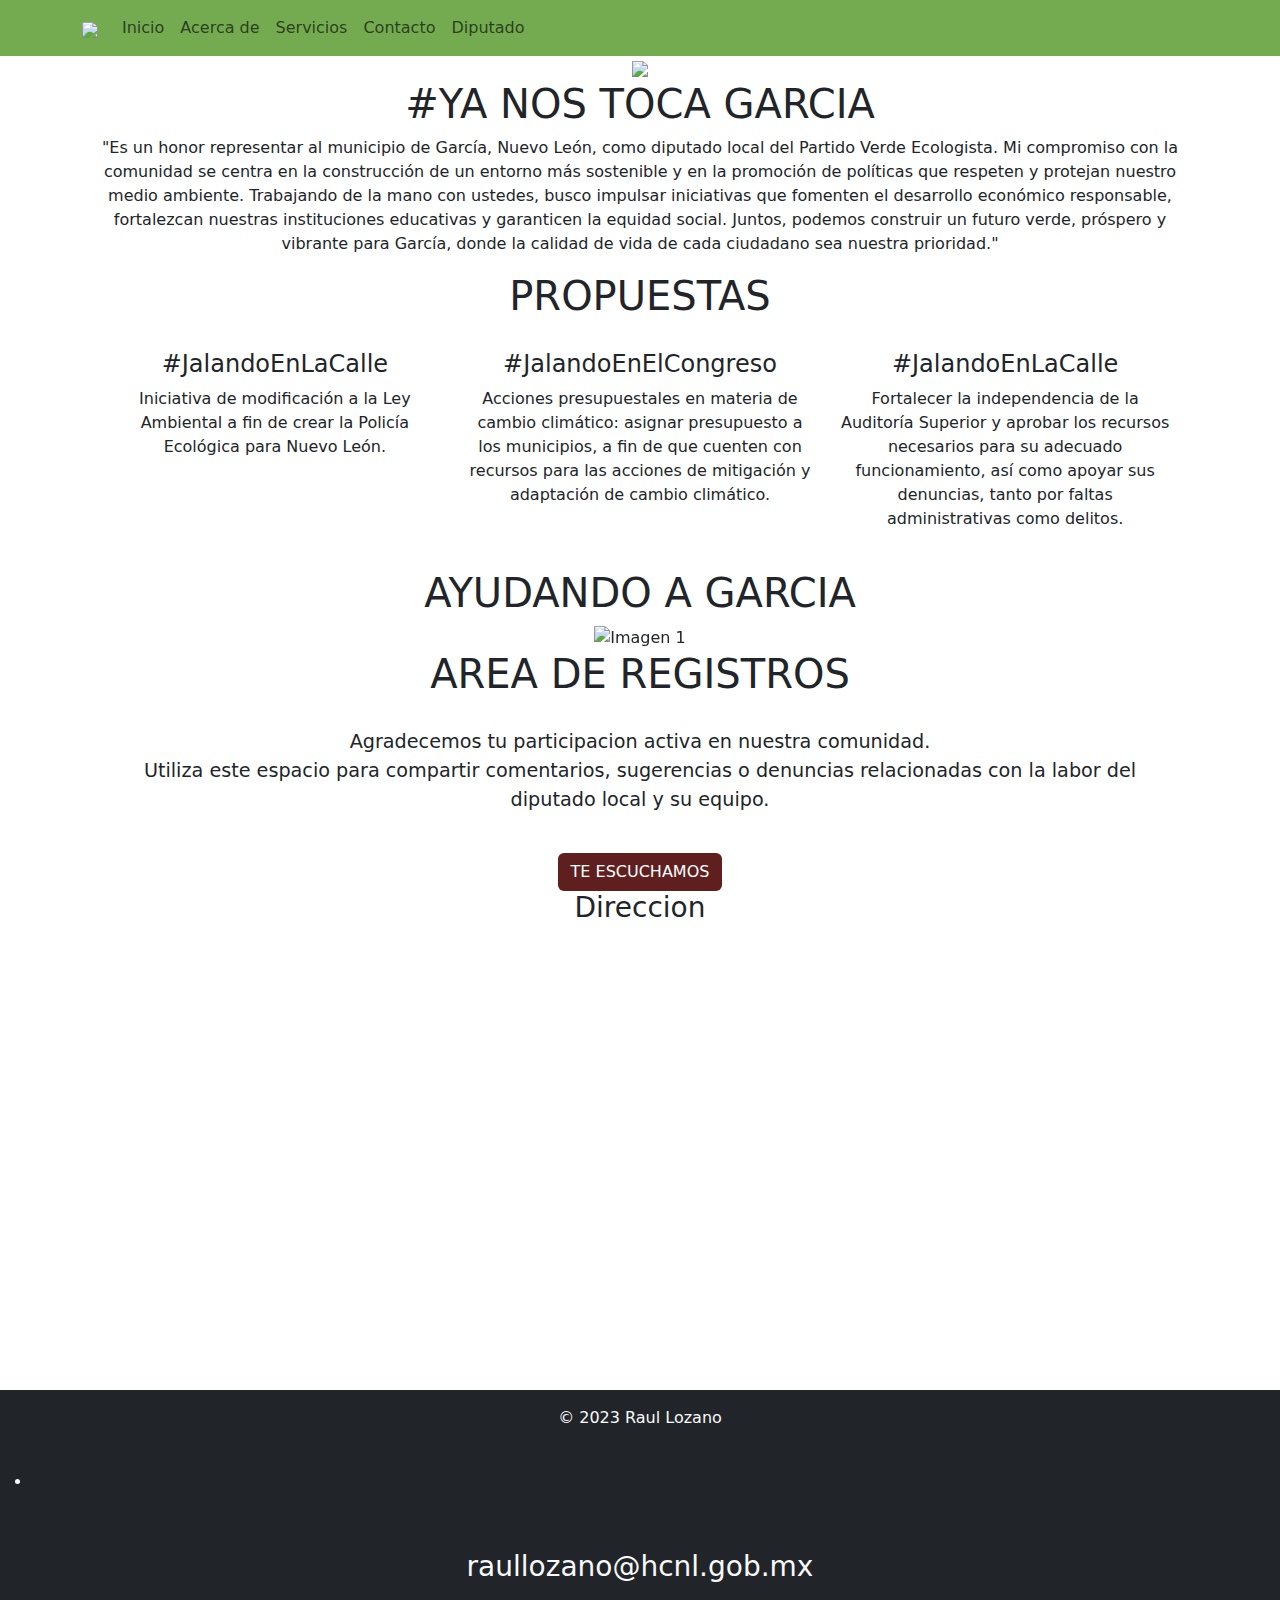
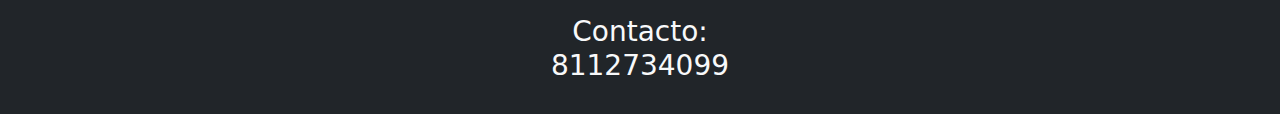
==== index.html @ ae6fefb9 "Add files via upload" ====
<!DOCTYPE html>
<html lang="en">
<head>
    <meta charset="UTF-8">
    <meta name="viewport" content="width=device-width, initial-scale=1.0">
    <title>Raul Lozano</title>
    <!-- Enlace al archivo CSS de Bootstrap 5 (versión minificada) desde el CDN de Bootstrap -->
    <link rel="stylesheet" href="https://cdn.jsdelivr.net/npm/bootstrap@5.0.0/dist/css/bootstrap.min.css"> 
    <!-- Enlace al archivo CSS de Estilos propios -->
    <link rel="stylesheet" href="css/main.css">
    <link rel="stylesheet" href="https://fonts.googleapis.com/css2?family=Lato:wght@400;700&display=swap">
</head>
<body>
<!--BARRA DE NAVEGACION-->
    <nav class="navbar navbar-expand-lg navbar-light color" style="background-color: #74aa50;">
        <div class="container">
            <a class="navbar-brand" href="#" id="contenedorLogo">
                <img id="logoNav" src="img/logoRaul.ico" class="img-fluid">
            </a>
            <!-- Botón de hamburguesa para dispositivos móviles -->
            <button class="navbar-toggler" type="button" data-bs-toggle="collapse" data-bs-target="#navbarNav">
                <span class="navbar-toggler-icon"></span>
            </button>
            <div class="collapse navbar-collapse" id="navbarNav">
                <ul class="navbar-nav ml-auto" id="listaNav">
                    <li class="nav-item">
                        <a class="nav-link" href="index.html">Inicio</a>
                    </li>
                    <li class="nav-item">
                        <a class="nav-link" href="https://www.hcnl.gob.mx/organizacion/pvem/dip_raul_lozano_caballero/">Acerca de</a>
                    </li>
                    <li class="nav-item">
                        <a class="nav-link" href="formulario/registro.html">Servicios</a>
                    </li>
                    <li class="nav-item">
                        <a class="nav-link" href="#mapa">Contacto</a>
                    </li>
                    <li class="nav-item">

                        <a class="nav-link" href="php/visualizar.php">Diputado</a>

                  </li>
                </ul>
            </div>
        </div>
    </nav>


<!--------------------------------------------------------------------------------------------------------------------------------->
<!--SECCION PRINCIPAL-->
    <section class="container text-center" id="seccion1">
            <div id="contenedorIMG">
                <img class="img-fluid " src="img/image_6483441.JPG">
            </div>
            <h1 id="yaNosToca">#YA NOS TOCA GARCIA</h1>
            <p id="parrafo" style="font-size: 100%;">"Es un honor representar al municipio de García, Nuevo León, como diputado local del Partido Verde Ecologista. Mi compromiso con la comunidad se centra en la construcción de un entorno más sostenible y en la promoción de políticas que respeten y protejan nuestro medio ambiente. Trabajando de la mano con ustedes, busco impulsar iniciativas que fomenten el desarrollo económico responsable, fortalezcan nuestras instituciones educativas y garanticen la equidad social. Juntos, podemos construir un futuro verde, próspero y vibrante para García, donde la calidad de vida de cada ciudadano sea nuestra prioridad."</p>
    </section>
<!--------------------------------------------------------------------------------------------------------------------------------->
<!-------SECCION 4---------->
<section class="container text-center" id="seccion4">
  <h1 id="propuestastitulo">PROPUESTAS</h1>

  <div class="row contenedorPropuestas" style="padding: 2% 2%;">

    <div class="col propuesta">
        <h4>#JalandoEnLaCalle</h4>
        <p>Iniciativa de modificación a la Ley Ambiental a fin de crear la Policía Ecológica para Nuevo León.</p>
    </div>

    <div class="col propuesta">
      <h4>#JalandoEnElCongreso</h4>
      <p>Acciones presupuestales en materia de cambio climático: asignar presupuesto a los municipios, a fin de que cuenten con recursos para las acciones de mitigación y adaptación de cambio climático.</p>
    </div>

    <div class="col propuesta">
      <h4>#JalandoEnLaCalle</h4>
      <p>Fortalecer la independencia de la Auditoría Superior y aprobar los recursos necesarios para su adecuado funcionamiento, así como apoyar sus denuncias, tanto por faltas administrativas como delitos.</p>
    </div>

  </div>
</section>
<!--------------------------------------------------------------------------------------------------------------------------------->
<!-------SECCION 2---------->
<section class="container text-center" id="seccion2">
    <h1 id="ayudandoGarcia">AYUDANDO A GARCIA</h1>

    <div id="myCarousel" class="carousel slide" data-bs-ride="carousel">
        <div class="carousel-inner">
          <div class="carousel-item active">
            <img class="img-fluid" src="img/se.jpg" alt="Imagen 1">
          </div>
          <div class="carousel-item">
            <img class="img-fluid" src="img/nueva.jpg" alt="Imagen 2">
          </div>
          <div class="carousel-item">
            <img class="img-fluid" src="img/sedo.jpg" alt="Imagen 3">
          </div>
          <div class="carousel-item">
            <img class="img-fluid" src="img/unnamed.jpg" alt="Imagen 3">
          </div>
        </div>
        <a class="carousel-control-prev" href="#myCarousel" role="button" data-bs-slide="prev">
          <span class="carousel-control-prev-icon" aria-hidden="true"></span>
        </a>
        <a class="carousel-control-next" href="#myCarousel" role="button" data-bs-slide="next">
          <span class="carousel-control-next-icon" aria-hidden="true"></span>
        </a>
    </div>
</section>
<!--------------------------------------------------------------------------------------------------------------------------------->



<!-------SECCION 3---------->
<section class="container text-center" id="seccion3">
    <h1 id="denunciaEcologista">AREA DE REGISTROS</h1>
  <p style="font-size: 120%; padding: 2% 2%;">
    Agradecemos tu participacion activa en nuestra comunidad.<br>
    Utiliza este espacio para compartir comentarios, sugerencias o denuncias relacionadas con la labor del diputado local y su equipo.
  </p>

    <div class="container text-center" id="botones">

      <form action="formulario/registro.html" class="text-center">
        <button type="submit" class="btn btn-block" style="background-color: #5f1f1f; color:white;" id="escuchamos">TE ESCUCHAMOS</button>
      </form>
    </div>
</section>
<!--------------------------------------------------------------------------------------------------------------------------------->
<section class="container text-center" id="seccion3">
    <h3>Direccion</h3>
    <iframe id="mapa" src="https://www.google.com/maps/embed?pb=!1m18!1m12!1m3!1d14368.730428091347!2d-100.60958963530449!3d25.79754905651113!2m3!1f0!2f0!3f0!3m2!1i1024!2i768!4f13.1!3m3!1m2!1s0x86629dc4d1579027%3A0x4113c33b22895831!2sGestoria%20de%20comit%C3%A9%20de%20raul%20lozano!5e0!3m2!1ses!2smx!4v1700849774714!5m2!1ses!2smx" width="70%" height="450" style="border:0;" allowfullscreen="" loading="lazy" referrerpolicy="no-referrer-when-downgrade"></iframe>
</section>


<!--FOOTER O PIE DE PAGINA -->
<footer class="bg-dark text-light text-center py-3" id="footer">
    <p>© 2023 Raul Lozano</p>
    <ul>
      <br>
      <li id="listadeiconos">
        <a class="aa" href="https://www.facebook.com/LozanoRaul/?locale=es_LA"><img class="ico" src="img/facebook (2).png" alt=""></a>
        <a class="aa" href="https://www.instagram.com/raullozanocaballero/reels/?next=https%3A%2F%2Fwww.instagram.com%2Fp%2FCBlH9kkl57p%2Fc%2F18124458640100089%2F%3F__coig_login%3D1"><img class="ico" src="img/instagram (1).png" alt="" ></a>
        <a class="aa" href=""><img class="ico" src="img/gorjeo (1).png" alt=""></a>
        <a class="aa" href=""><img class="ico" src="img/whatsapp.png" alt="" ></a>
        <a class="aa" href=""><img class="ico" src="img/tik-tok.png" alt="" ></a>
      </li>
    </ul>
<div class="container">
  <p> 
    <br>
    <h3>raullozano@hcnl.gob.mx</h3><br>
    <h3>Contacto:<br>8112734099</h3>
  </p>
</div>
  </footer>
 <!--------------------------------------------------------------------------------------------------------------------------------->
 

     <!-- Incluye el archivo JavaScript de Bootstrap desde el CDN de Bootstrap -->
     <script src="https://cdn.jsdelivr.net/npm/bootstrap@5.0.0/dist/js/bootstrap.bundle.min.js"></script>
</body>
</html>
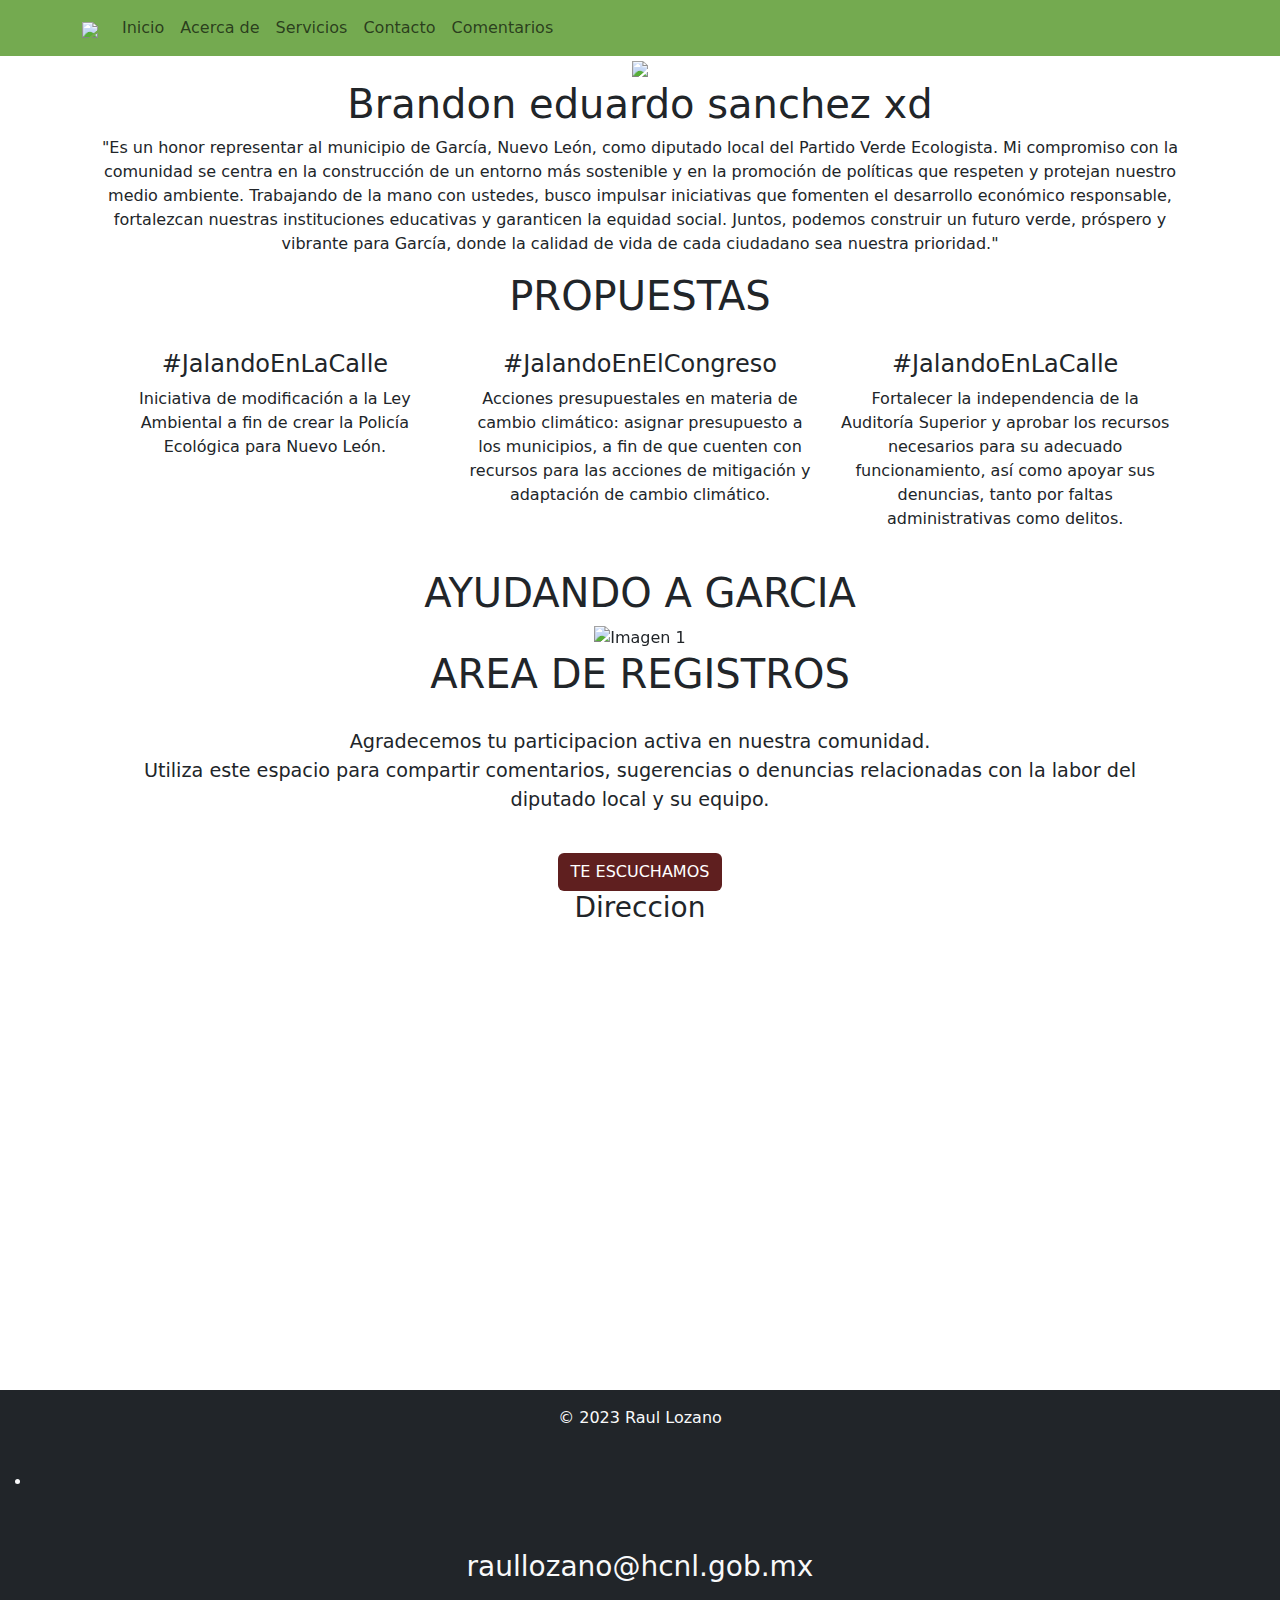
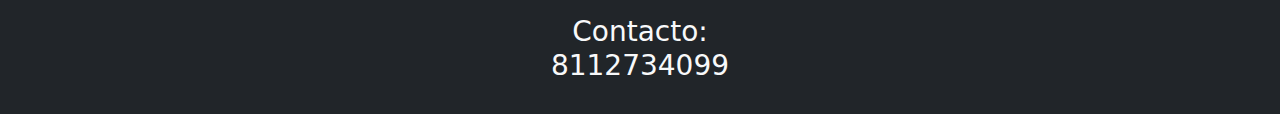
==== commit c7f2adfb: "hehco" ====
--- a/index.html
+++ b/index.html
@@ -1,3 +1,4 @@
+
 <!DOCTYPE html>
 <html lang="en">
 <head>
@@ -37,7 +38,7 @@
                     </li>
                     <li class="nav-item">
 
-                        <a class="nav-link" href="php/visualizar.php">Diputado</a>
+                        <a class="nav-link" href="php/visualizar.php">Comentarios</a>
 
                   </li>
                 </ul>
@@ -52,7 +53,7 @@
             <div id="contenedorIMG">
                 <img class="img-fluid " src="img/image_6483441.JPG">
             </div>
-            <h1 id="yaNosToca">#YA NOS TOCA GARCIA</h1>
+            <h1 id="yaNosToca">Brandon eduardo sanchez xd</h1>
             <p id="parrafo" style="font-size: 100%;">"Es un honor representar al municipio de García, Nuevo León, como diputado local del Partido Verde Ecologista. Mi compromiso con la comunidad se centra en la construcción de un entorno más sostenible y en la promoción de políticas que respeten y protejan nuestro medio ambiente. Trabajando de la mano con ustedes, busco impulsar iniciativas que fomenten el desarrollo económico responsable, fortalezcan nuestras instituciones educativas y garanticen la equidad social. Juntos, podemos construir un futuro verde, próspero y vibrante para García, donde la calidad de vida de cada ciudadano sea nuestra prioridad."</p>
     </section>
 <!--------------------------------------------------------------------------------------------------------------------------------->
@@ -160,4 +161,4 @@
      <!-- Incluye el archivo JavaScript de Bootstrap desde el CDN de Bootstrap -->
      <script src="https://cdn.jsdelivr.net/npm/bootstrap@5.0.0/dist/js/bootstrap.bundle.min.js"></script>
 </body>
-</html>+</html>
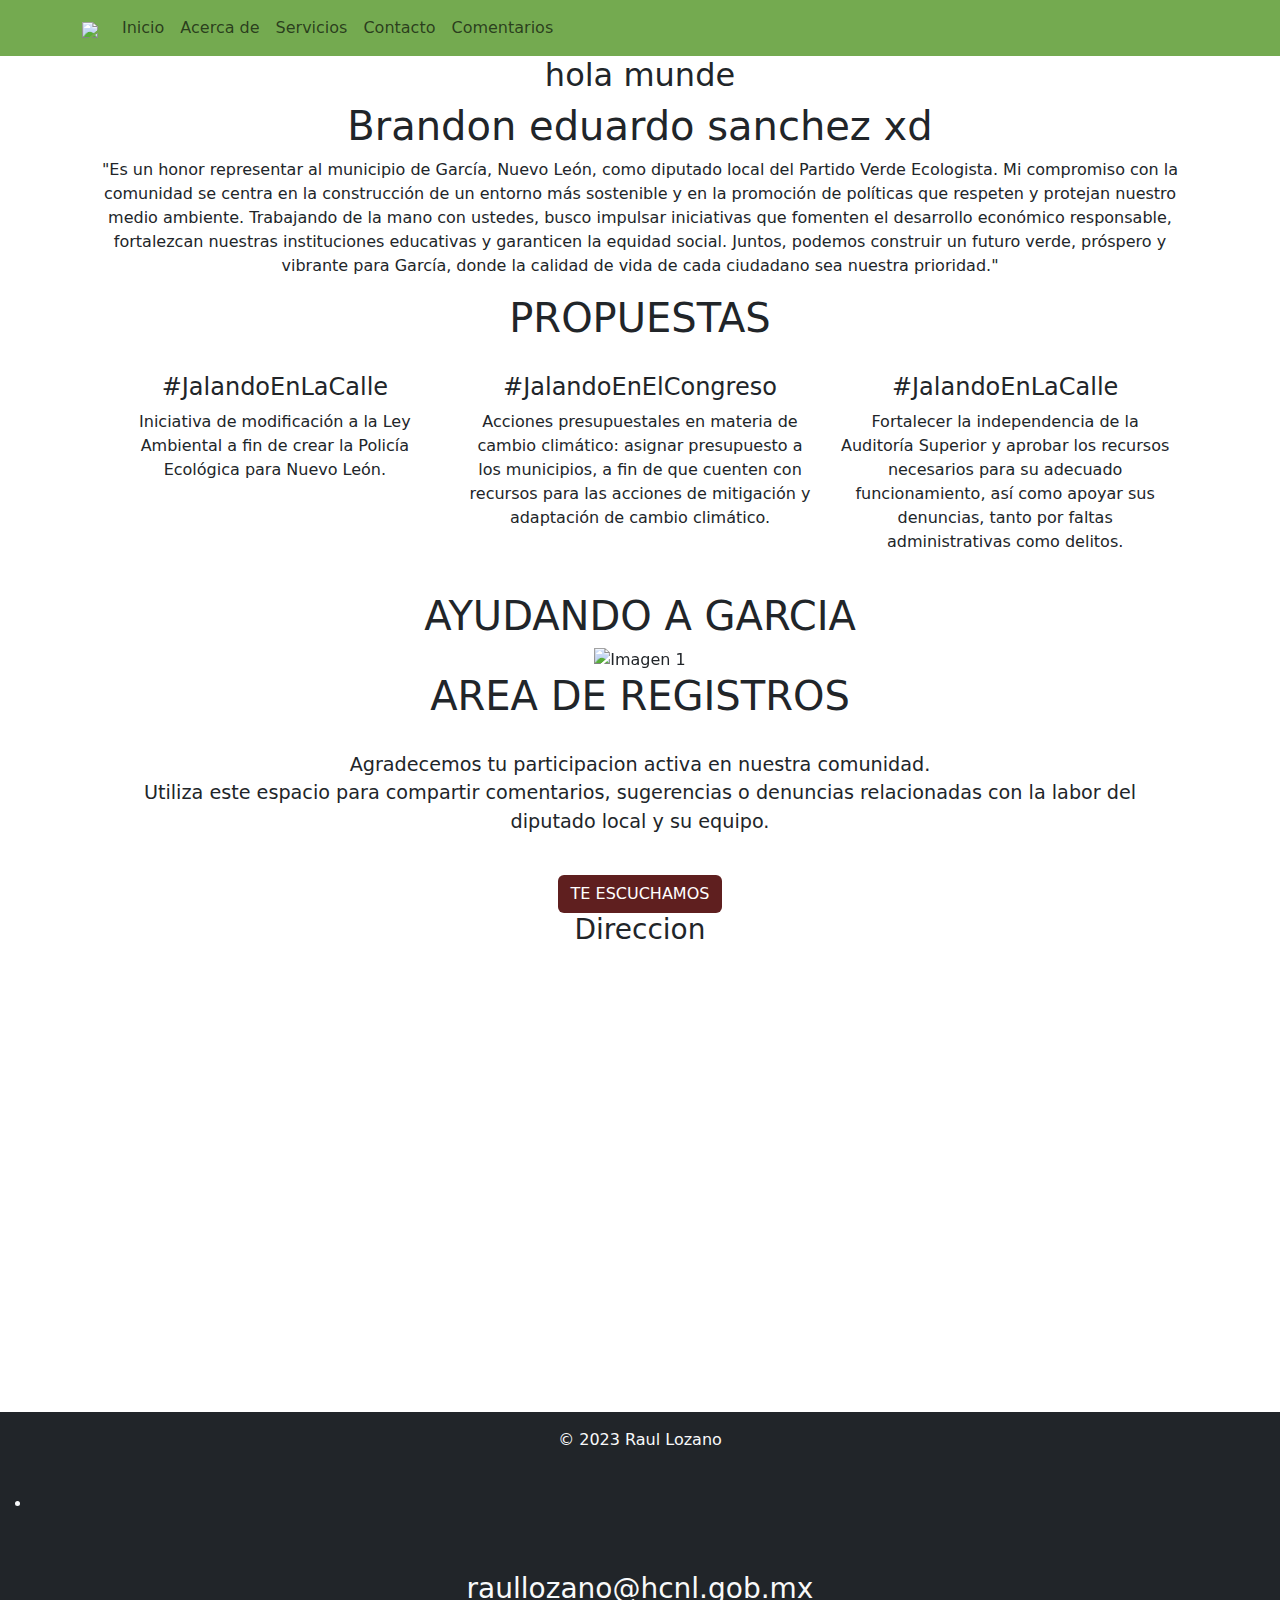
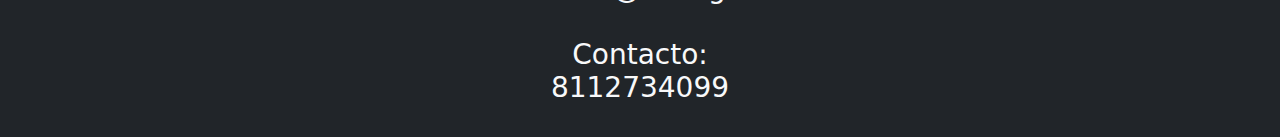
==== commit de21eaf2: "dfefs" ====
--- a/index.html
+++ b/index.html
@@ -51,7 +51,7 @@
 <!--SECCION PRINCIPAL-->
     <section class="container text-center" id="seccion1">
             <div id="contenedorIMG">
-                <img class="img-fluid " src="img/image_6483441.JPG">
+                <h2>hola munde</h2>
             </div>
             <h1 id="yaNosToca">Brandon eduardo sanchez xd</h1>
             <p id="parrafo" style="font-size: 100%;">"Es un honor representar al municipio de García, Nuevo León, como diputado local del Partido Verde Ecologista. Mi compromiso con la comunidad se centra en la construcción de un entorno más sostenible y en la promoción de políticas que respeten y protejan nuestro medio ambiente. Trabajando de la mano con ustedes, busco impulsar iniciativas que fomenten el desarrollo económico responsable, fortalezcan nuestras instituciones educativas y garanticen la equidad social. Juntos, podemos construir un futuro verde, próspero y vibrante para García, donde la calidad de vida de cada ciudadano sea nuestra prioridad."</p>
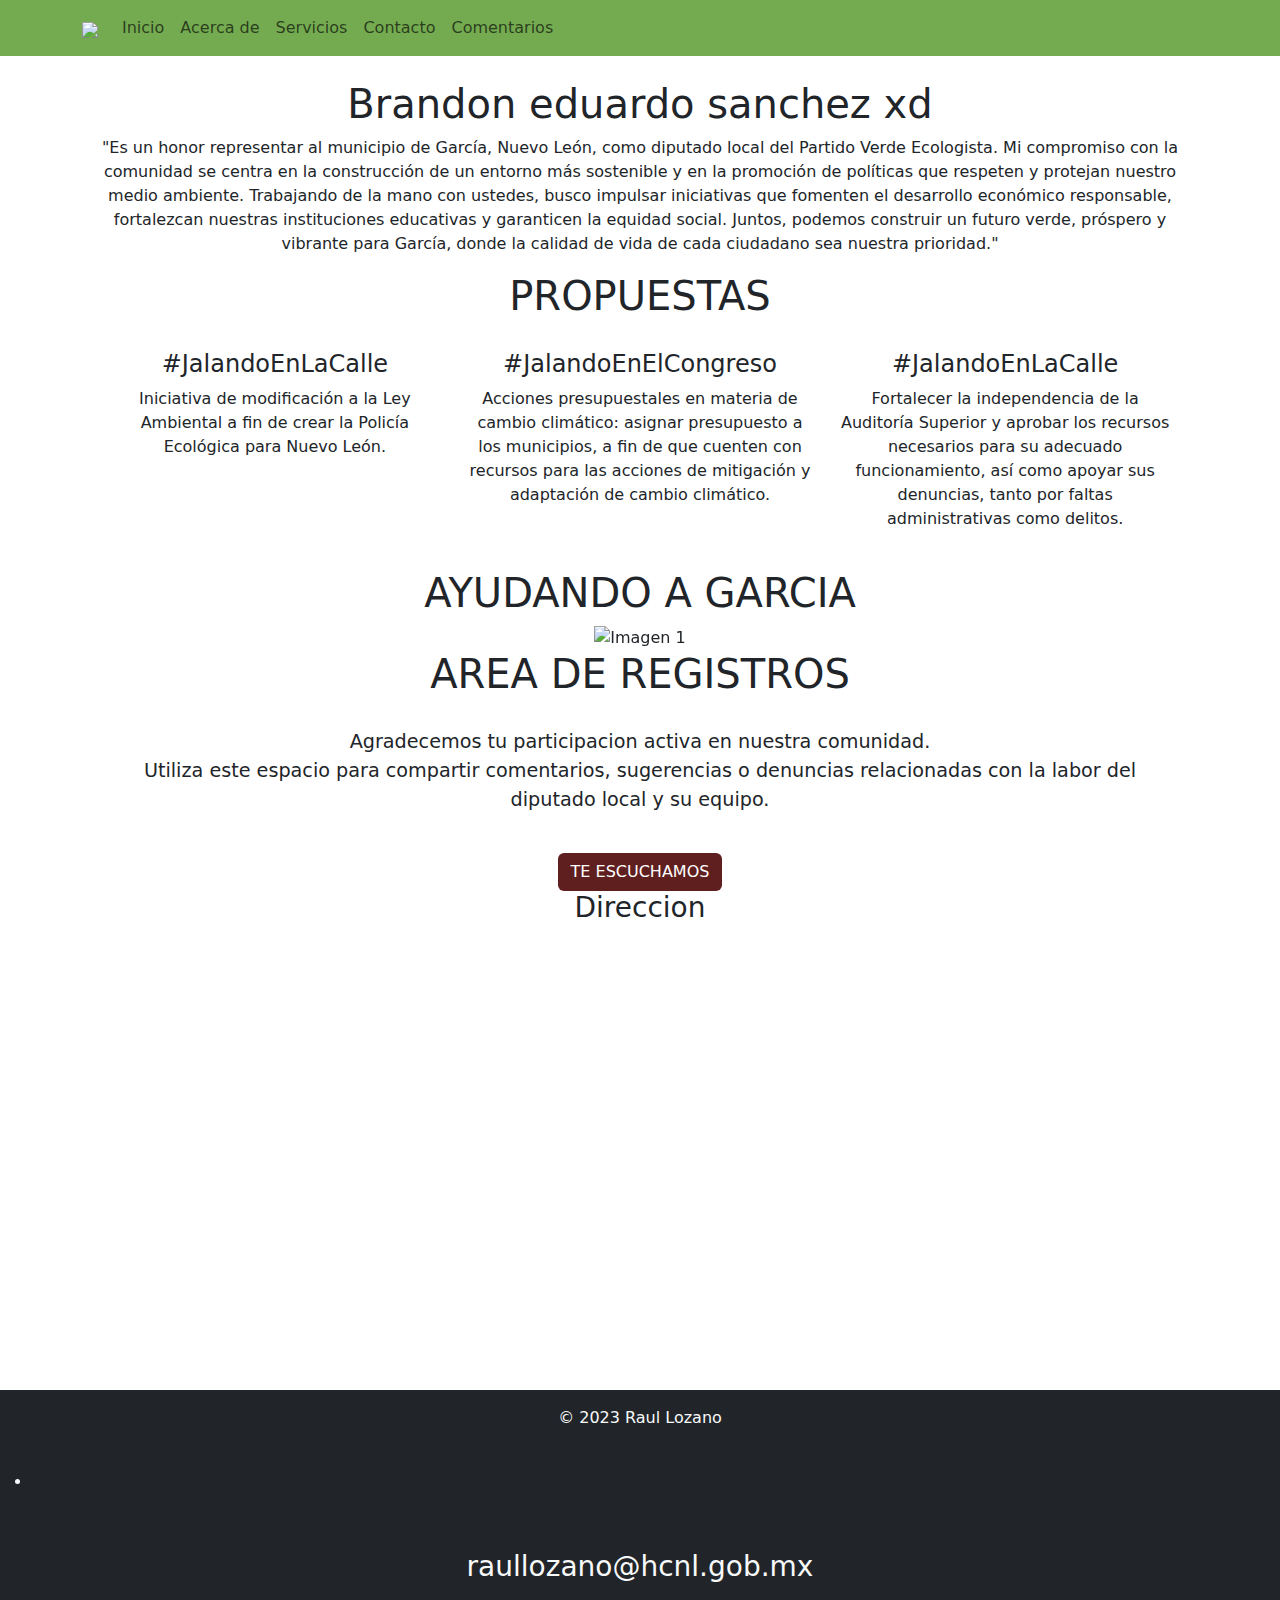
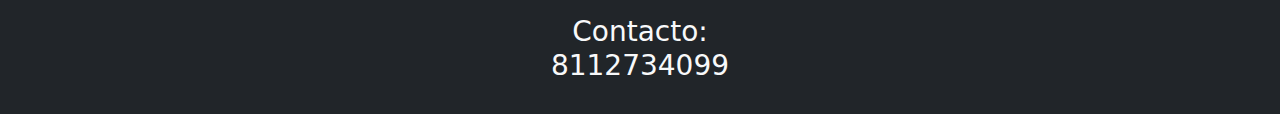
==== commit 174bcea5: "sd" ====
--- a/index.html
+++ b/index.html
@@ -51,7 +51,7 @@
 <!--SECCION PRINCIPAL-->
     <section class="container text-center" id="seccion1">
             <div id="contenedorIMG">
-                <h2>hola munde</h2>
+                <img src="img/RaulL.image.jpg" alt="">
             </div>
             <h1 id="yaNosToca">Brandon eduardo sanchez xd</h1>
             <p id="parrafo" style="font-size: 100%;">"Es un honor representar al municipio de García, Nuevo León, como diputado local del Partido Verde Ecologista. Mi compromiso con la comunidad se centra en la construcción de un entorno más sostenible y en la promoción de políticas que respeten y protejan nuestro medio ambiente. Trabajando de la mano con ustedes, busco impulsar iniciativas que fomenten el desarrollo económico responsable, fortalezcan nuestras instituciones educativas y garanticen la equidad social. Juntos, podemos construir un futuro verde, próspero y vibrante para García, donde la calidad de vida de cada ciudadano sea nuestra prioridad."</p>
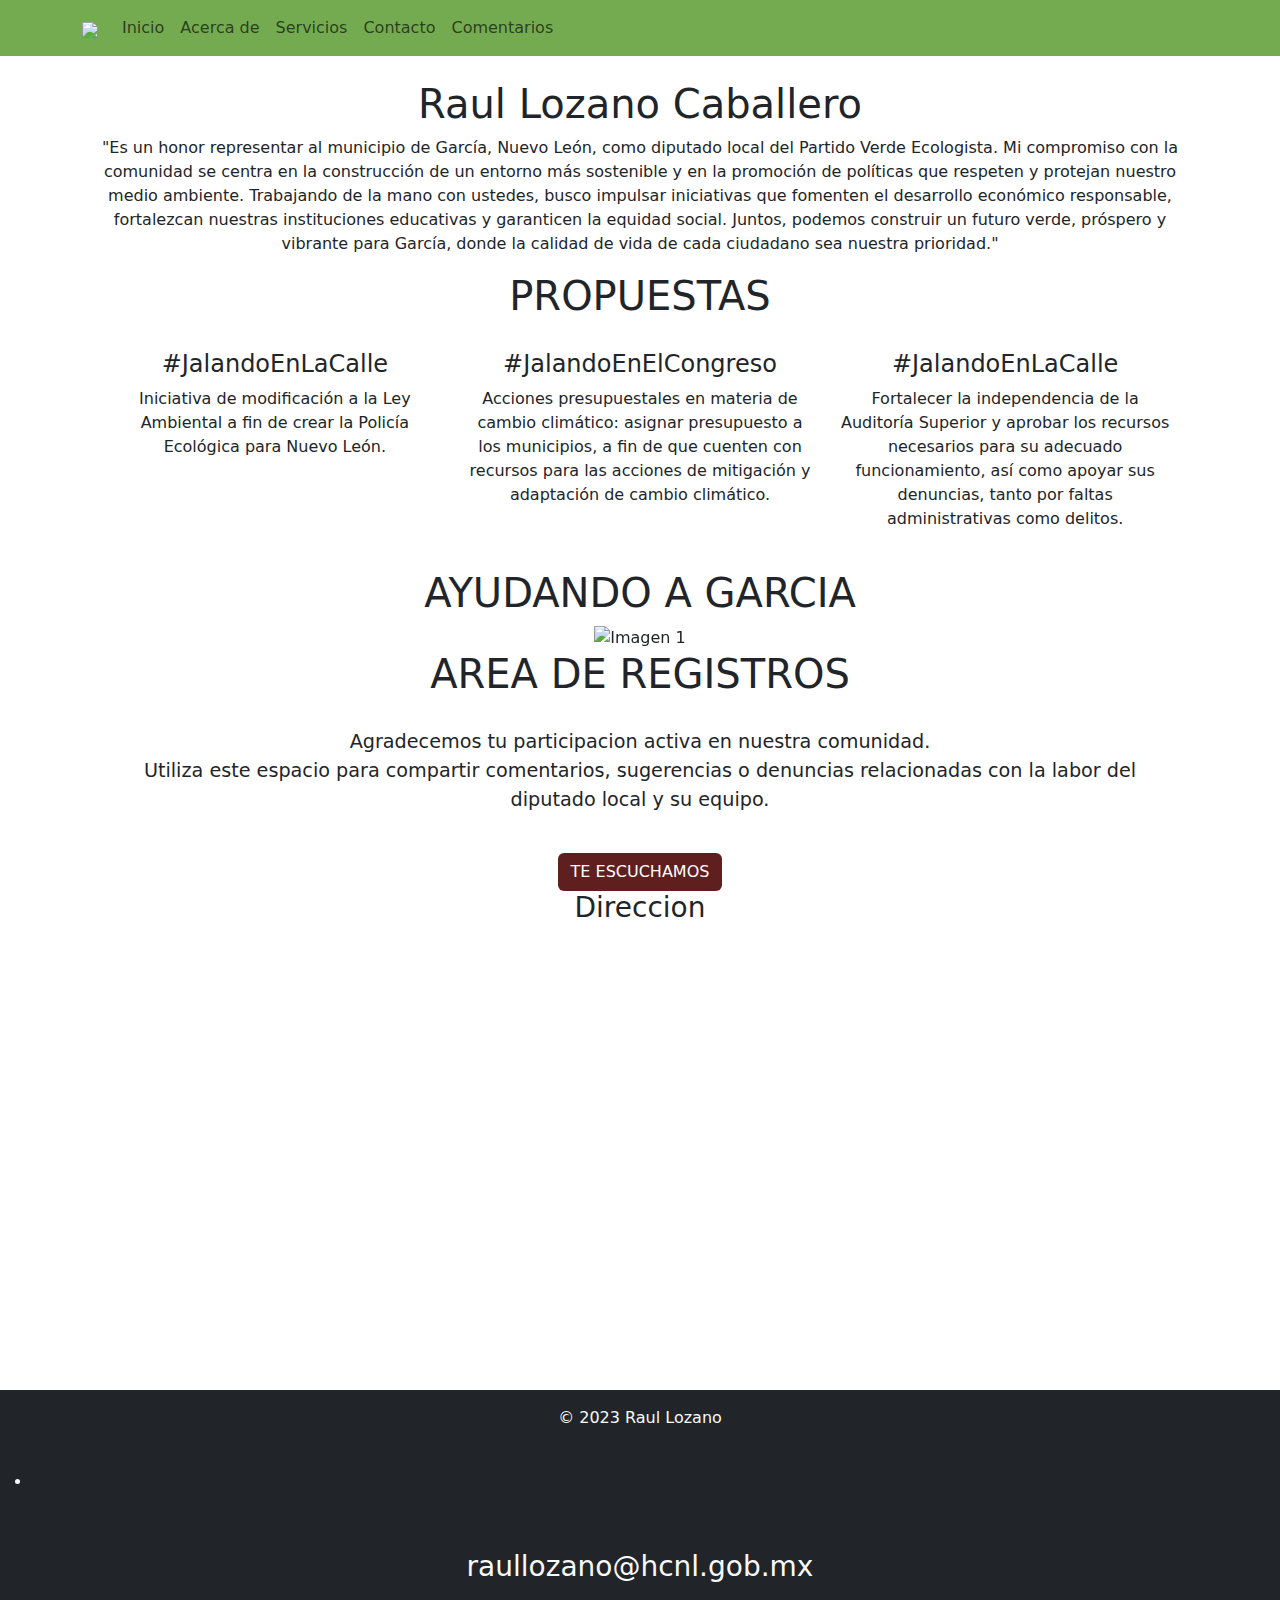
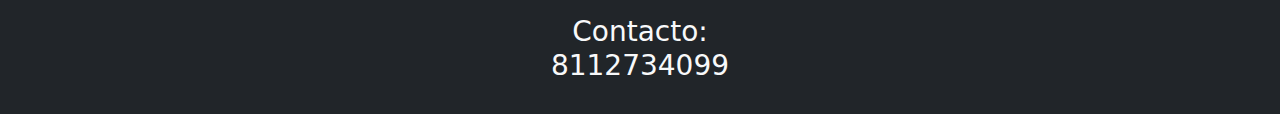
==== commit de3f06b5: "sd" ====
--- a/index.html
+++ b/index.html
@@ -53,7 +53,7 @@
             <div id="contenedorIMG">
                 <img src="img/RaulL.image.jpg" alt="">
             </div>
-            <h1 id="yaNosToca">Brandon eduardo sanchez xd</h1>
+            <h1 id="yaNosToca">Raul Lozano Caballero</h1>
             <p id="parrafo" style="font-size: 100%;">"Es un honor representar al municipio de García, Nuevo León, como diputado local del Partido Verde Ecologista. Mi compromiso con la comunidad se centra en la construcción de un entorno más sostenible y en la promoción de políticas que respeten y protejan nuestro medio ambiente. Trabajando de la mano con ustedes, busco impulsar iniciativas que fomenten el desarrollo económico responsable, fortalezcan nuestras instituciones educativas y garanticen la equidad social. Juntos, podemos construir un futuro verde, próspero y vibrante para García, donde la calidad de vida de cada ciudadano sea nuestra prioridad."</p>
     </section>
 <!--------------------------------------------------------------------------------------------------------------------------------->
